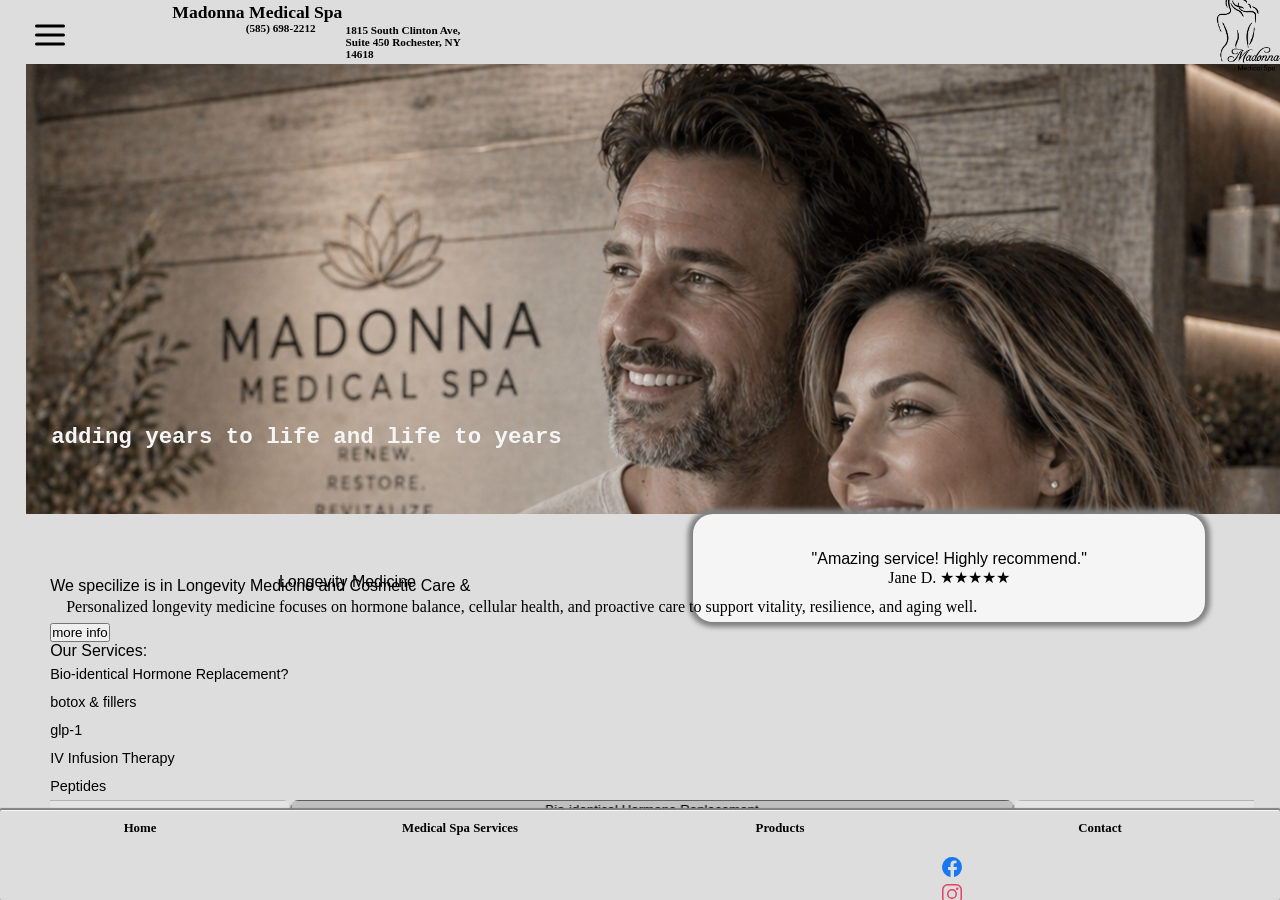
==== index.html @ 4887a9b4 "main" ====
<!-- index.html -->
<!DOCTYPE html>
<html lang="en">
<head>
    <meta charset="UTF-8">
    <meta name="viewport" content="width=device-width, initial-scale=1.0">
    <title>index.html</title>
    <!-- Theme CSS (swapped dynamically) -->
    <link id="themeStylesheet" rel="stylesheet" href="css/main.css">
    <script src="js/lib/purify.min.js"></script>
    <link rel="stylesheet" href="css/swiper-bundle.min.css">

    <script src="js/lib/swiper-bundle.min.js"></script>
    <script type="module" src="js/app.js"></script>
    <!-- Swiper CSS -->
    <!-- Shared CSS (always loaded) -->
    <link rel="stylesheet" href="css/swiper-bundle.min.css">
    <!-- Swiper JS -->

    <!-- REmove unsafe-inline When Not working On Site! -->
    <meta http-equiv="Content-Security-Policy" content="
    default-src 'self';
    script-src 'self'  'unsafe-inline';
    style-src  'self' https://cdn.jsdelivr.net;
    font-src 'self' https://unpkg.com data:;
    img-src 'self' data:;
    frame-src https://www.youtube.com;
    object-src 'none';
    base-uri 'none';
    form-action 'self';
    ">
</head>
<body>
    <div class="page-wrapper ">
        <div class="page-header">
            <div class="page-title-container">
                <h1>
                    <a tabindex="-1" id="" class="page-title" rel="noopener noreferrer" href="index.html">Madonna
                        Medical Spa</a>
                    <span class="tel-num-header">(585) 698-2212</span>
                </h1>

                <h2 class="address-title" id="addressLinkHeader">
                    <a tabindex="-1" href="https://www.google.com/search?q=1815+South+Clinton+Avenue%2C+Suite+450+Rochester%2C+NY+-+14618&oq=1815+South+Clinton+Avenue%2C+Suite+450+Rochester%2C+NY+-+14618&gs_lcrp=EgZjaHJvbWUqBggAEEUYOzIGCAAQRRg7MgcIARAhGJ8FMgcIAhAhGI8CMgcIAxAhGI8C0gEHMTY2ajBqNKgCALACAQ&sourceid=chrome&ie=UTF-8
                    ">
                        1815 South Clinton Ave, Suite 450
                        Rochester, NY 14618
                    </a>
                </h2>
            </div>
            <img class="" id="madonnaShilouetteLogo" src="imgs/Madonna-Medical-Spa-logo.png.webp" alt="">
            <span id="versionTitle"></span>
        </div>
        <svg tabindex="0" data-target-nav="side-nav-btn" id="sideNavBtn" xmlns="http://www.w3.org/2000/svg" width="24"
            height="24" viewBox="0 0 24 24" fill="none" stroke="currentColor" stroke-width="2" stroke-linecap="round"
            stroke-linejoin="round">
            <line x1="3" y1="6" x2="21" y2="6"></line>
            <line x1="3" y1="12" x2="21" y2="12"></line>
            <line x1="3" y1="18" x2="21" y2="18"></line>
        </svg>
        <nav class="mobile-header-nav">
            <ul>
                <li><a data-target-nav="homeLink" href="pages/home/home.html" data-link rel="noopener noreferrer">
                        Home</a>
                </li>
                <li><a data-target-nav="medSpaServLink" href="pages/medical-spa-services/medical-spa-services.html"
                        data-link rel="noopener noreferrer">
                        Medical Spa Services</a>
                    <ul>
                        <!-- <li><a href="pages/medical-spa-services/services/bio-hormone-replace.html">Bio-indentical Hormone Replacment</a></li> -->
                        <li><a data-link
                                href="pages/medical-spa-services/services/bio-hormone-replace.html">Bio-indentical
                                Hormone Replacment</a></li>
                        <li><a href="pages/medical-spa-services/medical-spa-services.html">Botox & Filler</a></li>
                        <li><a href="pages/medical-spa-services/services/ivInfustionTherepy/ivInfustionTherepy.html">IV
                                Infusion Therepy</a></li>
                        <li><a href="pages/medical-spa-services/services/peptides/peptides.html">Peptides</a></li>
                        <li><a href="pages/medical-spa-services/services/glp-1/glp-1.html">GLP-1</a></li>
                    </ul>
                </li>
                <li><a data-target-nav="productsLink" href="pages/products/products.html" data-link
                        rel="noopener noreferrer">
                        Products</a>
                    <ul>
                        <li><a data-link href="pages/products/products.html"> supplements</a></li>
                        <li><a href="pages/products/products.html">hair & skin care</a></li>

                    </ul>
                </li>
                <!-- <li><a id="researchAndLitNavLink" href="pages/research-literature/researchAndLit.html" data-link rel="noopener noreferrer">
                        Research & Literature</a>
                </li> -->
                <!-- <><a href="pages/bookings/bookings.html" data-link rel="noopener noreferrer">
                        bookings</a>
                    </> -->
                <li><a data-target-nav="contactLink" href="pages/contact/contact.html" data-link
                        rel="noopener noreferrer">
                        Contact</a>
                    <div class="social-media-container">
                        <div class="social-media-link-container facebook-container">
                            <a id="facebookLogoNav" rel="noopener noreferrer"
                                href="https://www.facebook.com/madonnamedicalspa/">
                                <!-- <svg viewBox="0 0 30 30"  fill="#1877f2"> -->
                                <svg fill="#1877f2">
                                    <path
                                        d="M22 12a10 10 0 1 0-11.5 9.9v-7H8v-3h2.5V9.5c0-2.5 1.5-3.9 3.8-3.9 1.1 0 2.2.2 2.2.2v2.5h-1.3c-1.2 0-1.6.7-1.6 1.5V12H17l-.5 3h-2.5v7A10 10 0 0 0 22 12" />
                                </svg>
                            </a>
                        </div>
                        <div class="social-media-link-container instagram-container">
                            <a id="instagramLogoNav" rel="noopener noreferrer"
                                href="https://www.instagram.com/madonnamedicalspa/">
                                <!-- <svg viewBox="0 0 40 40"  fill="none"> -->
                                <svg fill="none">
                                    <path fill="#E4405F"
                                        d="M7.75 2h8.5A5.75 5.75 0 0 1 22 7.75v8.5A5.75 5.75 0 0 1 16.25 22h-8.5A5.75 5.75 0 0 1 2 16.25v-8.5A5.75 5.75 0 0 1 7.75 2zm0 1.5A4.25 4.25 0 0 0 3.5 7.75v8.5A4.25 4.25 0 0 0 7.75 20.5h8.5a4.25 4.25 0 0 0 4.25-4.25v-8.5A4.25 4.25 0 0 0 16.25 3.5h-8.5z" />
                                    <path fill="#E4405F"
                                        d="M12 7a5 5 0 1 0 0 10 5 5 0 0 0 0-10zm0 1.5a3.5 3.5 0 1 1 0 7 3.5 3.5 0 0 1 0-7z" />
                                    <circle cx="17.2" cy="6.8" r="1.2" fill="#E4405F" />
                                </svg>
                            </a>
                        </div>
                    </div>
                </li>
            </ul>
        </nav>
        <div data-target-nav="main-landing-page" tabindex="0" id="mainLandingPage" class="main-landing-page">
        </div>
    </div>
</body>
</html>
---- css/main.css ----
/* main.css */
/* contact.css */
@import url('../pages/contact/css/bkgrnd-contact.css');
@import url('../pages/contact/css/colors-contact.css');
@import url('../pages/contact/css/layout-contact.css');
@import url('../pages/contact/css/spacing-contact.css');
@import url('../pages/contact/css/position-contact.css');
/* visuals */
@import url('./swiper/swiper.css');
@import url('./swiper/reviews-swiper.css');
@import url('./swiper/service-swiper.css');
@import url('./swiper/service-swiper-background.css');
/* medical-spa-services */
@import url('../pages/medical-spa-services/css/bkgrnd-med-spa-serv.css');
@import url('../pages/medical-spa-services/css/layout-med-spa-serv.css');
@import url('../pages/medical-spa-services/css/position-med-spa-serv.css');
@import url('../pages/medical-spa-services/css/sizing-med-spa-serv.css');
@import url('../pages/medical-spa-services/css/spacing-med-spa-serv.css');
@import url('../pages/medical-spa-services/css/txt-med-spa-serv.css');
/* @import url('../pages/medical-spa-services/css/med-spa-serv.css'); */
/* @import url('visuals/animations.css'); */
/* @import url('swiper.css'); */

/* components */
@import url('components/mobile-header-nav.css');
@import url('components/page-header.css');
@import url('ui/toggle-nav.css');
@import url('visuals/change-background.css');
@import url('components/sideNavBtn.css');

/* ui */
@import url('./responsive.css');
@import url('ui/items-scroll.css');
@import url('ui/zoom-items.css');
@import url('ui/sort-items.css');

/* utilities */
@import url('utilities/effects.css');
@import url('utilities/background-colors.css');
@import url('utilities/layout.css');
@import url('utilities/position.css');
@import url('utilities/sizing.css');
@import url('utilities/spacing.css');
@import url('utilities/text.css');
/* @import url('utilities/borders.css'); */
/* @import url('utilities/colors.css'); */

/* home */
@import url('../pages/home/css/bkgrnd-home.css');
@import url('../pages/home/css/borders-home.css');
@import url('../pages/home/css/colors-home.css');
@import url('../pages/home/css/layout-home.css');
@import url('../pages/home/css/position-home.css');
@import url('../pages/home/css/sizing-home.css');
@import url('../pages/home/css/spacing-home.css');
@import url('../pages/home/css/txt-home.css');
@import url('../pages/home/css/responsive-home.css');

/* products */
@import url('../pages/products/css/colors-products.css');
@import url('../pages/products/css/layout-products.css');
@import url('../pages/products/css/sizing-products.css');
@import url('../pages/products/css/txt-products.css');



* {
    margin: 0;
    padding: 0;
    box-sizing: border-box;
}

html,
body {
    overflow-x: hidden;
}

.error-message {
    color: red;
}

a[x-apple-data-detectors] {
    color: inherit !important;
    text-decoration: none !important;
    font-size: inherit !important;
    font-family: inherit !important;
    font-weight: inherit !important;
}

/* Target standard telephone links */
a[href^="tel"] {
    color: inherit;
    text-decoration: none;
}

a.tel-num:visited {
    color: var(--font-p-clr);
}

.hide {
    display: none !important;
}
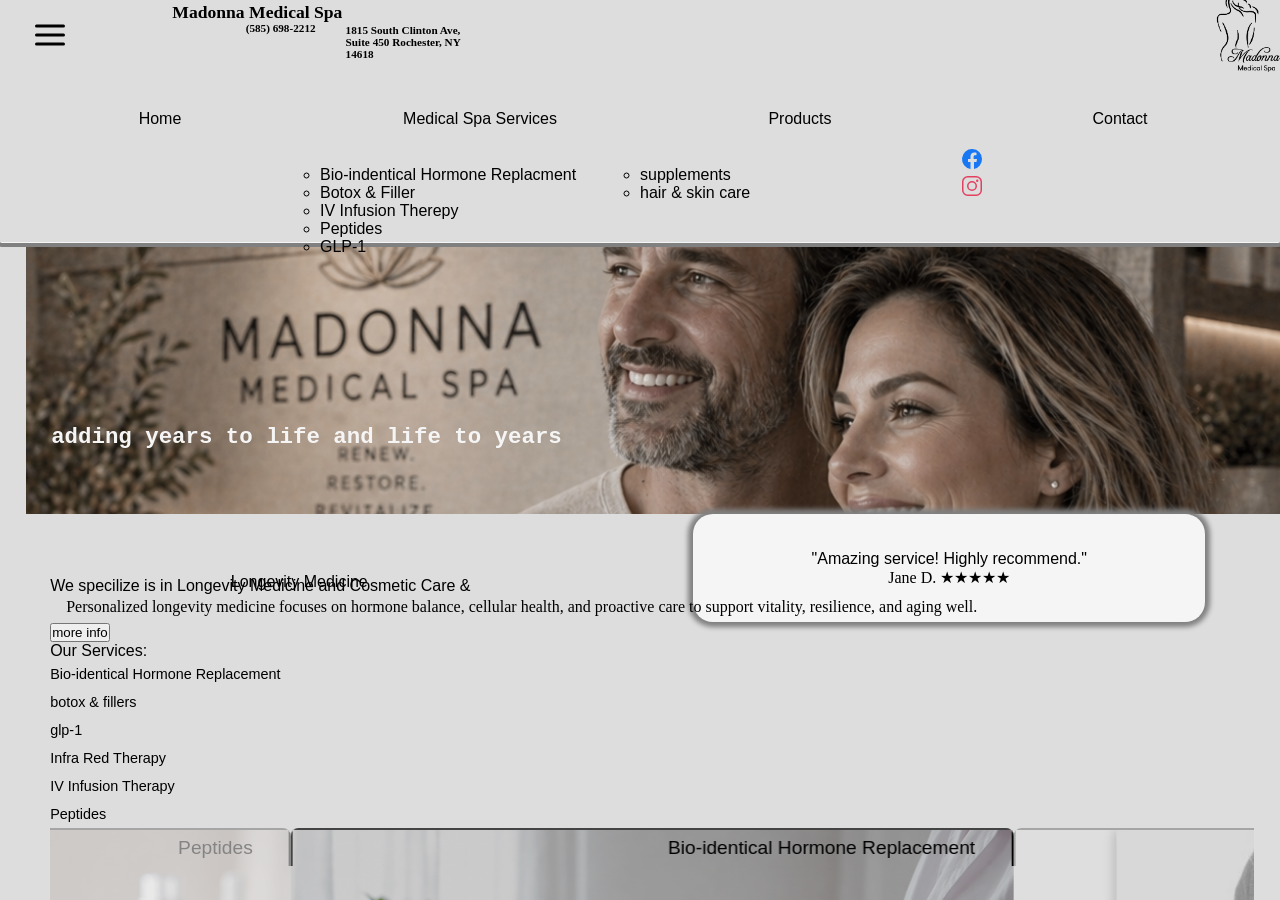
==== commit 2069367c: "main" ====
--- a/index.html
+++ b/index.html
@@ -31,7 +31,7 @@
     ">
 </head>
 <body>
-    <div class="page-wrapper ">
+    <div class="page-wrapper expand">
         <div class="page-header">
             <div class="page-title-container">
                 <h1>
@@ -63,7 +63,7 @@
                 <li><a data-target-nav="homeLink" href="pages/home/home.html" data-link rel="noopener noreferrer">
                         Home</a>
                 </li>
-                <li><a data-target-nav="medSpaServLink" href="pages/medical-spa-services/medical-spa-services.html"
+                <li id="medSpaServUL"><a data-target-nav="medSpaServLink" href="pages/medical-spa-services/medical-spa-services.html"
                         data-link rel="noopener noreferrer">
                         Medical Spa Services</a>
                     <ul>
--- a/css/main.css
+++ b/css/main.css
@@ -57,9 +57,12 @@
 @import url('../pages/home/css/responsive-home.css');
 
 /* products */
+@import url('../pages/products/css/borders-products.css');
+@import url('../pages/products/css/bkgrnd-products.css');
 @import url('../pages/products/css/colors-products.css');
 @import url('../pages/products/css/layout-products.css');
 @import url('../pages/products/css/sizing-products.css');
+@import url('../pages/products/css/spacing-products.css');
 @import url('../pages/products/css/txt-products.css');
 
 
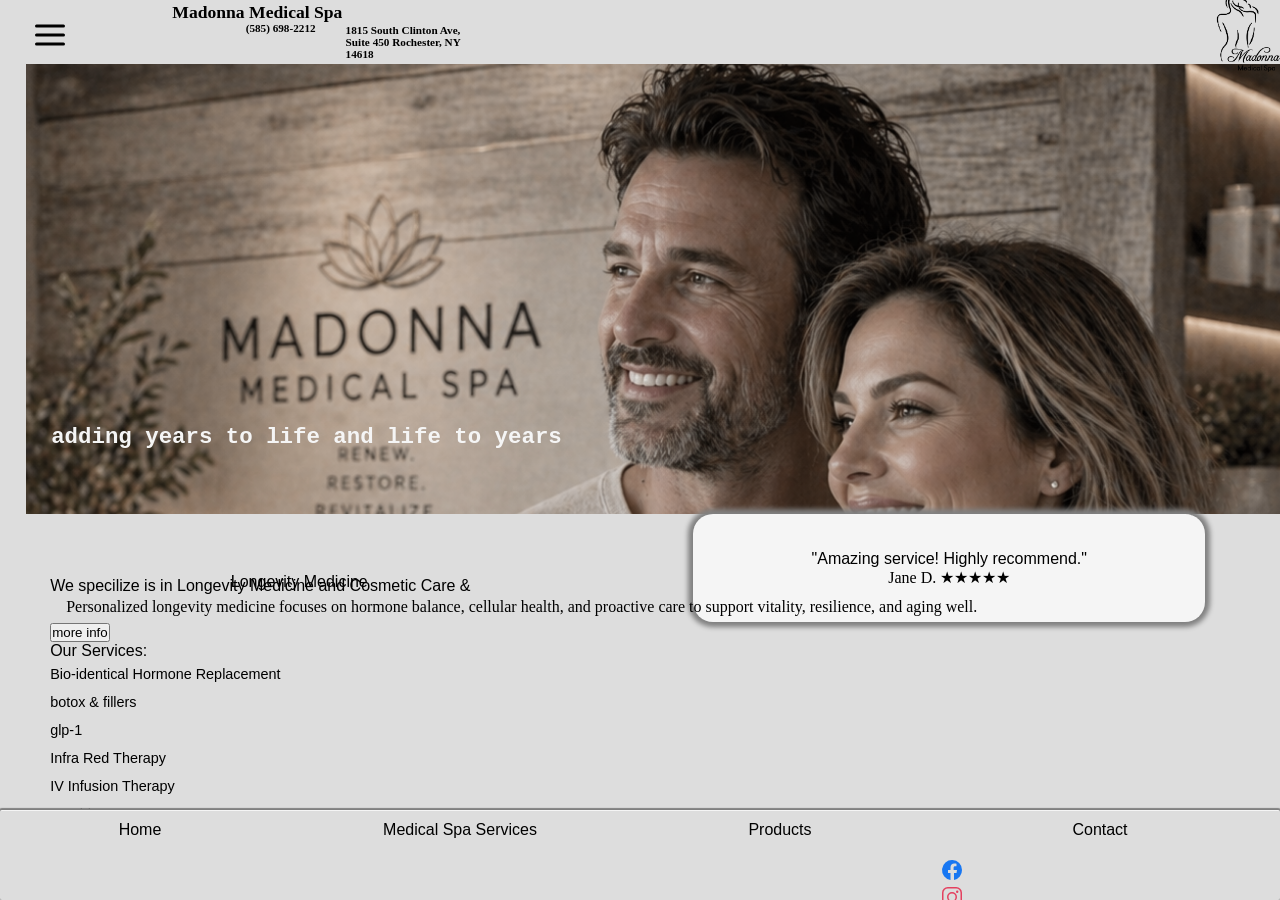
==== commit 2de1048b: "main" ====
--- a/index.html
+++ b/index.html
@@ -31,7 +31,7 @@
     ">
 </head>
 <body>
-    <div class="page-wrapper expand">
+    <div class="page-wrapper ">
         <div class="page-header">
             <div class="page-title-container">
                 <h1>
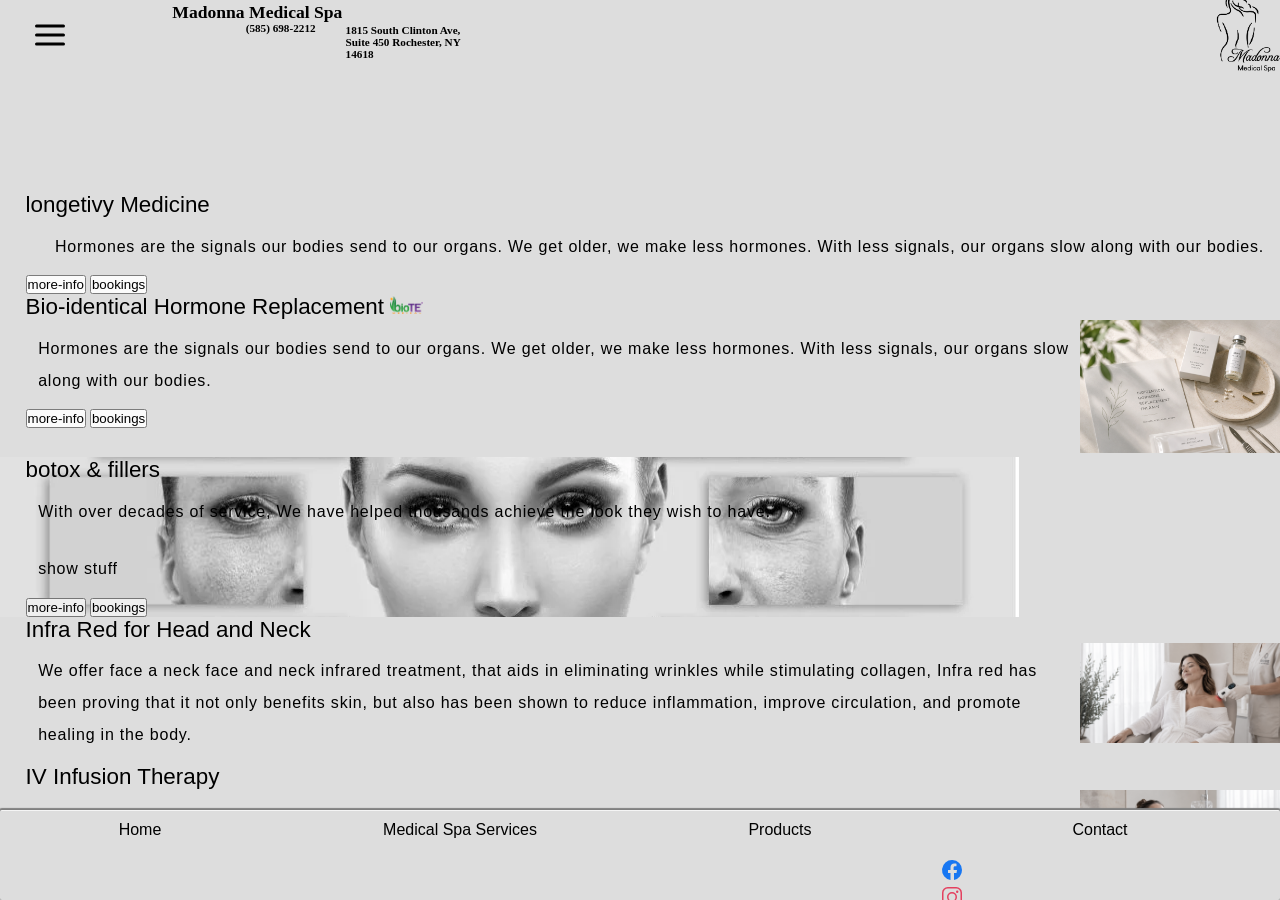
==== commit 6059ca1c: "main" ====
--- a/index.html
+++ b/index.html
@@ -68,22 +68,22 @@
                         Medical Spa Services</a>
                     <ul>
                         <!-- <li><a href="pages/medical-spa-services/services/bio-hormone-replace.html">Bio-indentical Hormone Replacment</a></li> -->
-                        <li><a data-link
+                        <li><a data-link data-target-nav="bio-identical-sub-ul-link"
                                 href="pages/medical-spa-services/services/bio-hormone-replace.html">Bio-indentical
                                 Hormone Replacment</a></li>
-                        <li><a href="pages/medical-spa-services/medical-spa-services.html">Botox & Filler</a></li>
-                        <li><a href="pages/medical-spa-services/services/ivInfustionTherepy/ivInfustionTherepy.html">IV
+                        <li><a data-target-nav="botox-filler-sub-ul-link" href="pages/medical-spa-services/medical-spa-services.html">Botox & Filler</a></li>
+                        <li><a data-target-nav="iv-infusions-sub-ul-link" href="pages/medical-spa-services/services/ivInfustionTherepy/ivInfustionTherepy.html">IV
                                 Infusion Therepy</a></li>
-                        <li><a href="pages/medical-spa-services/services/peptides/peptides.html">Peptides</a></li>
-                        <li><a href="pages/medical-spa-services/services/glp-1/glp-1.html">GLP-1</a></li>
+                        <li><a data-target-nav="peptides-sub-ul-link" href="pages/medical-spa-services/services/peptides/peptides.html">Peptides</a></li>
+                        <li><a data-target-nav="glp-1-sub-ul-link" href="pages/medical-spa-services/services/glp-1/glp-1.html">GLP-1</a></li>
                     </ul>
                 </li>
                 <li><a data-target-nav="productsLink" href="pages/products/products.html" data-link
                         rel="noopener noreferrer">
                         Products</a>
                     <ul>
-                        <li><a data-link href="pages/products/products.html"> supplements</a></li>
-                        <li><a href="pages/products/products.html">hair & skin care</a></li>
+                        <li><a data-target-nav="supplement-sub-ul-link" data-link href="pages/products/products.html"> supplements</a></li>
+                        <li><a data-target-nav="hair-skin-care-sub-ul-link" href="pages/products/products.html">hair & skin care</a></li>
 
                     </ul>
                 </li>
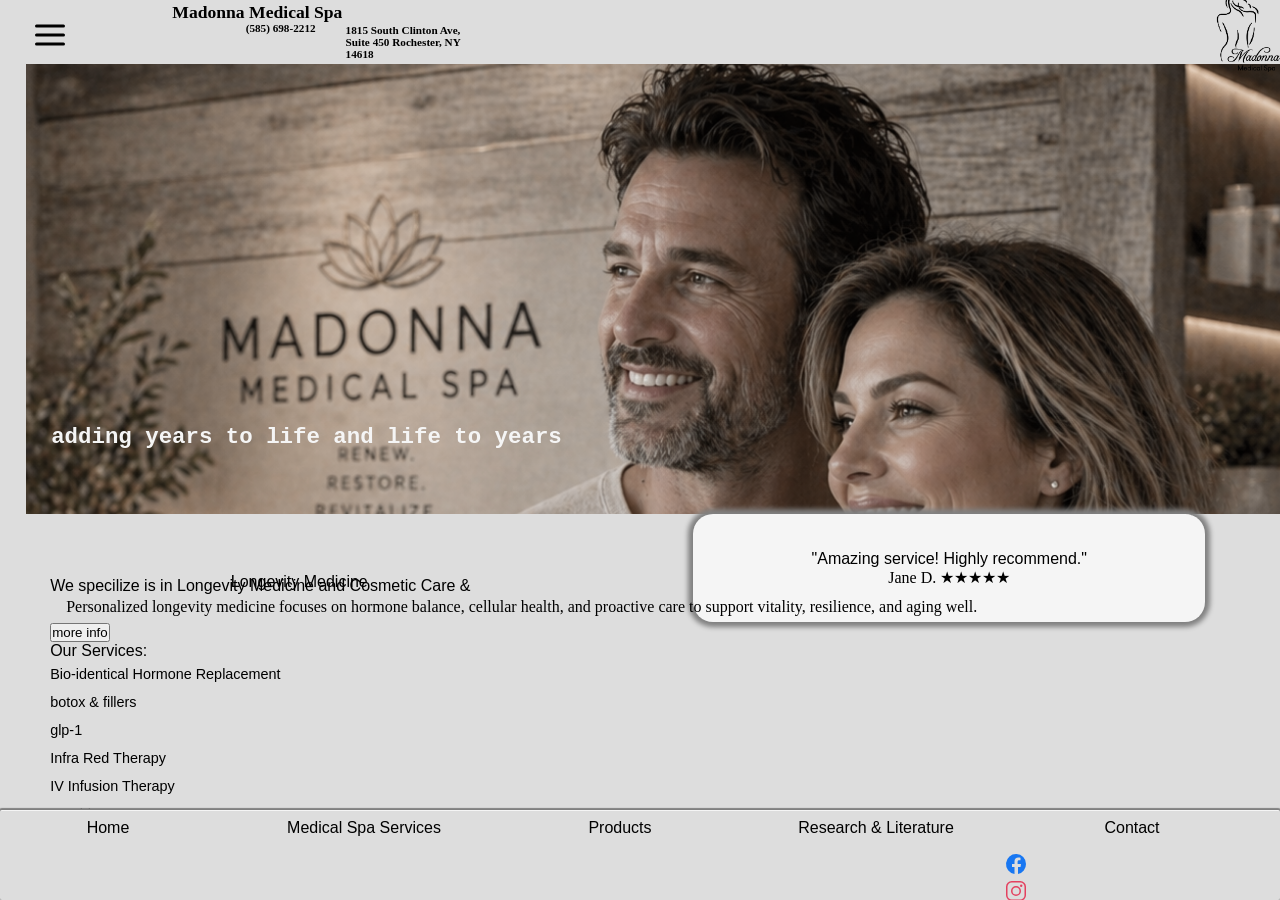
==== commit 4ced1a97: "main" ====
--- a/index.html
+++ b/index.html
@@ -51,7 +51,7 @@
             <img class="" id="madonnaShilouetteLogo" src="imgs/Madonna-Medical-Spa-logo.png.webp" alt="">
             <span id="versionTitle"></span>
         </div>
-        <svg tabindex="0" data-target-nav="side-nav-btn" id="sideNavBtn" xmlns="http://www.w3.org/2000/svg" width="24"
+        <svg tabindex="0" data-nav-target="side-nav-btn" id="sideNavBtn" xmlns="http://www.w3.org/2000/svg" width="24"
             height="24" viewBox="0 0 24 24" fill="none" stroke="currentColor" stroke-width="2" stroke-linecap="round"
             stroke-linejoin="round">
             <line x1="3" y1="6" x2="21" y2="6"></line>
@@ -60,40 +60,40 @@
         </svg>
         <nav class="mobile-header-nav">
             <ul>
-                <li><a data-target-nav="homeLink" href="pages/home/home.html" data-link rel="noopener noreferrer">
+                <li><a data-nav-target="homeLink" href="pages/home/home.html" data-link rel="noopener noreferrer">
                         Home</a>
                 </li>
-                <li id="medSpaServUL"><a data-target-nav="medSpaServLink" href="pages/medical-spa-services/medical-spa-services.html"
+                <li id="medSpaServUL"><a data-nav-target="medSpaServLink" href="pages/medical-spa-services/medical-spa-services.html"
                         data-link rel="noopener noreferrer">
                         Medical Spa Services</a>
                     <ul>
                         <!-- <li><a href="pages/medical-spa-services/services/bio-hormone-replace.html">Bio-indentical Hormone Replacment</a></li> -->
-                        <li><a data-link data-target-nav="bio-identical-sub-ul-link"
+                        <li><a data-link data-nav-target="bio-identical-sub-ul-link"
                                 href="pages/medical-spa-services/services/bio-hormone-replace.html">Bio-indentical
                                 Hormone Replacment</a></li>
-                        <li><a data-target-nav="botox-filler-sub-ul-link" href="pages/medical-spa-services/medical-spa-services.html">Botox & Filler</a></li>
-                        <li><a data-target-nav="iv-infusions-sub-ul-link" href="pages/medical-spa-services/services/ivInfustionTherepy/ivInfustionTherepy.html">IV
+                        <li><a data-nav-target="botox-filler-sub-ul-link" href="pages/medical-spa-services/medical-spa-services.html">Botox & Filler</a></li>
+                        <li><a data-nav-target="iv-infusions-sub-ul-link" href="pages/medical-spa-services/services/ivInfustionTherepy/ivInfustionTherepy.html">IV
                                 Infusion Therepy</a></li>
-                        <li><a data-target-nav="peptides-sub-ul-link" href="pages/medical-spa-services/services/peptides/peptides.html">Peptides</a></li>
-                        <li><a data-target-nav="glp-1-sub-ul-link" href="pages/medical-spa-services/services/glp-1/glp-1.html">GLP-1</a></li>
+                        <li><a data-nav-target="peptides-sub-ul-link" href="pages/medical-spa-services/services/peptides/peptides.html">Peptides</a></li>
+                        <li><a data-nav-target="glp-1-sub-ul-link" href="pages/medical-spa-services/services/glp-1/glp-1.html">GLP-1</a></li>
                     </ul>
                 </li>
-                <li><a data-target-nav="productsLink" href="pages/products/products.html" data-link
+                <li><a data-nav-target="productsLink" href="pages/products/products.html" data-link
                         rel="noopener noreferrer">
                         Products</a>
                     <ul>
-                        <li><a data-target-nav="supplement-sub-ul-link" data-link href="pages/products/products.html"> supplements</a></li>
-                        <li><a data-target-nav="hair-skin-care-sub-ul-link" href="pages/products/products.html">hair & skin care</a></li>
+                        <li><a data-nav-target="supplement-sub-ul-link" data-link href="pages/products/products.html"> supplements</a></li>
+                        <li><a data-nav-target="hair-skin-care-sub-ul-link" href="pages/products/products.html">hair & skin care</a></li>
 
                     </ul>
                 </li>
-                <!-- <li><a id="researchAndLitNavLink" href="pages/research-literature/researchAndLit.html" data-link rel="noopener noreferrer">
+                <li><a data-nav-target="research-lit-nav-link" id="researchAndLitNavLink" href="pages/research-literature/researchAndLit.html" data-link rel="noopener noreferrer">
                         Research & Literature</a>
-                </li> -->
+                </li>
                 <!-- <><a href="pages/bookings/bookings.html" data-link rel="noopener noreferrer">
                         bookings</a>
                     </> -->
-                <li><a data-target-nav="contactLink" href="pages/contact/contact.html" data-link
+                <li><a data-nav-target="contactLink" href="pages/contact/contact.html" data-link
                         rel="noopener noreferrer">
                         Contact</a>
                     <div class="social-media-container">
@@ -124,7 +124,7 @@
                 </li>
             </ul>
         </nav>
-        <div data-target-nav="main-landing-page" tabindex="0" id="mainLandingPage" class="main-landing-page">
+        <div data-nav-target="main-landing-page" tabindex="0" id="mainLandingPage" class="main-landing-page">
         </div>
     </div>
 </body>
--- a/css/main.css
+++ b/css/main.css
@@ -17,7 +17,7 @@
 @import url('../pages/medical-spa-services/css/sizing-med-spa-serv.css');
 @import url('../pages/medical-spa-services/css/spacing-med-spa-serv.css');
 @import url('../pages/medical-spa-services/css/txt-med-spa-serv.css');
-/* @import url('../pages/medical-spa-services/css/med-spa-serv.css'); */
+@import url('../pages/medical-spa-services/css/responsive-med-spa-serv.css');
 /* @import url('visuals/animations.css'); */
 /* @import url('swiper.css'); */
 
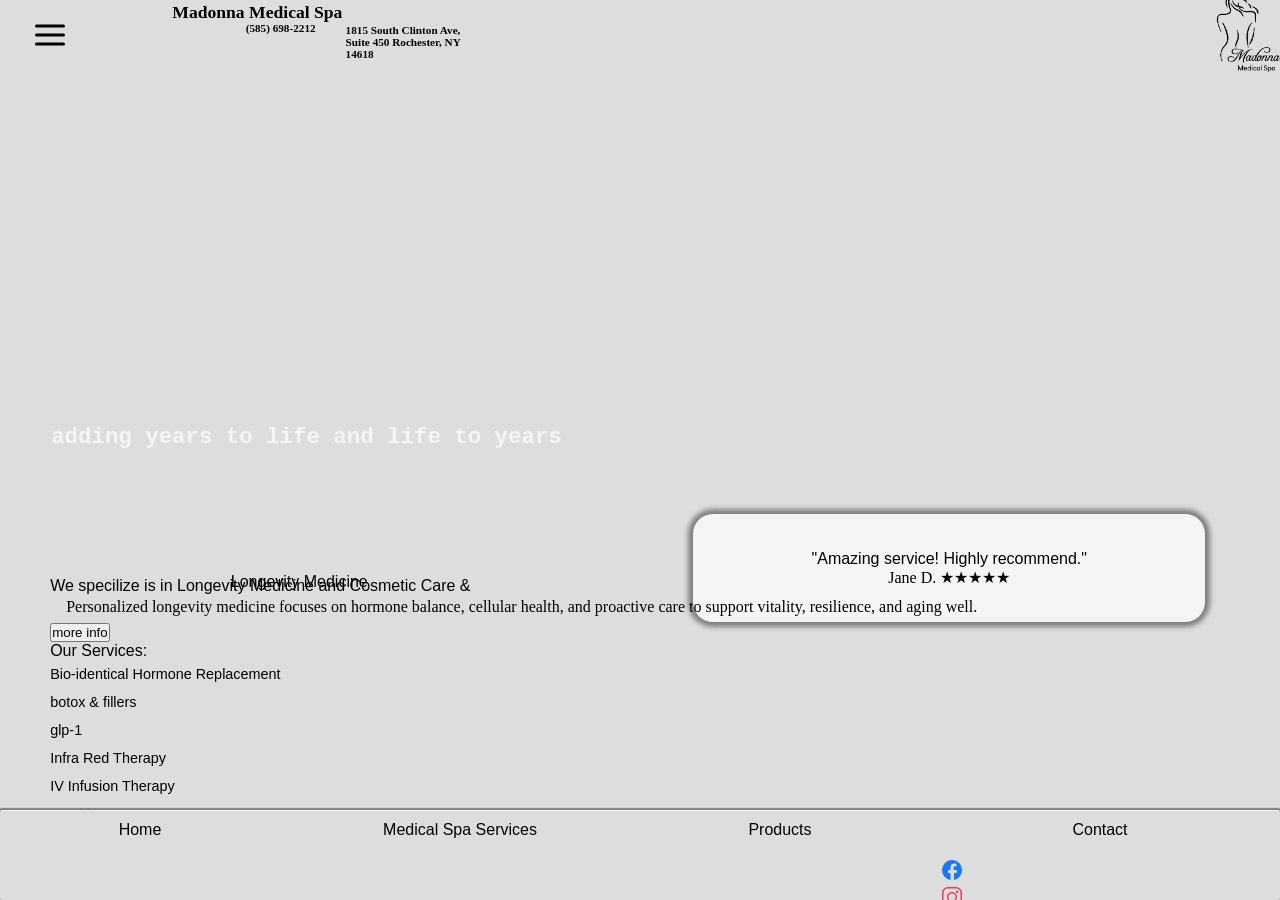
==== commit daeb3d6a: "main" ====
--- a/index.html
+++ b/index.html
@@ -87,9 +87,6 @@
 
                     </ul>
                 </li>
-                <li><a data-nav-target="research-lit-nav-link" id="researchAndLitNavLink" href="pages/research-literature/researchAndLit.html" data-link rel="noopener noreferrer">
-                        Research & Literature</a>
-                </li>
                 <!-- <><a href="pages/bookings/bookings.html" data-link rel="noopener noreferrer">
                         bookings</a>
                     </> -->
@@ -122,6 +119,19 @@
                         </div>
                     </div>
                 </li>
+                <li class="start-hidden" id="researchAndLitLI"><a data-nav-target="research-lit-nav-link" id="researchAndLitNavLink"
+                        href="pages/research-literature/researchAndLit.html" data-link rel="noopener noreferrer">
+                        Research & Literature</a>
+                        <ul>
+                            <li><a data-nav-target="vitamins-research" href="pages/vitamins/vitamins.html">Vitamins</a>
+                                <ul class="downs">
+                                    <li>vitamin a</li>
+                                </ul>
+                            </li>
+                            <li><a data-nav-target="supplement-sub-ul-link" data-link href="pages/products/products.html"> supplements</a></li>
+                        
+                        </ul>
+                </li>
             </ul>
         </nav>
         <div data-nav-target="main-landing-page" tabindex="0" id="mainLandingPage" class="main-landing-page">
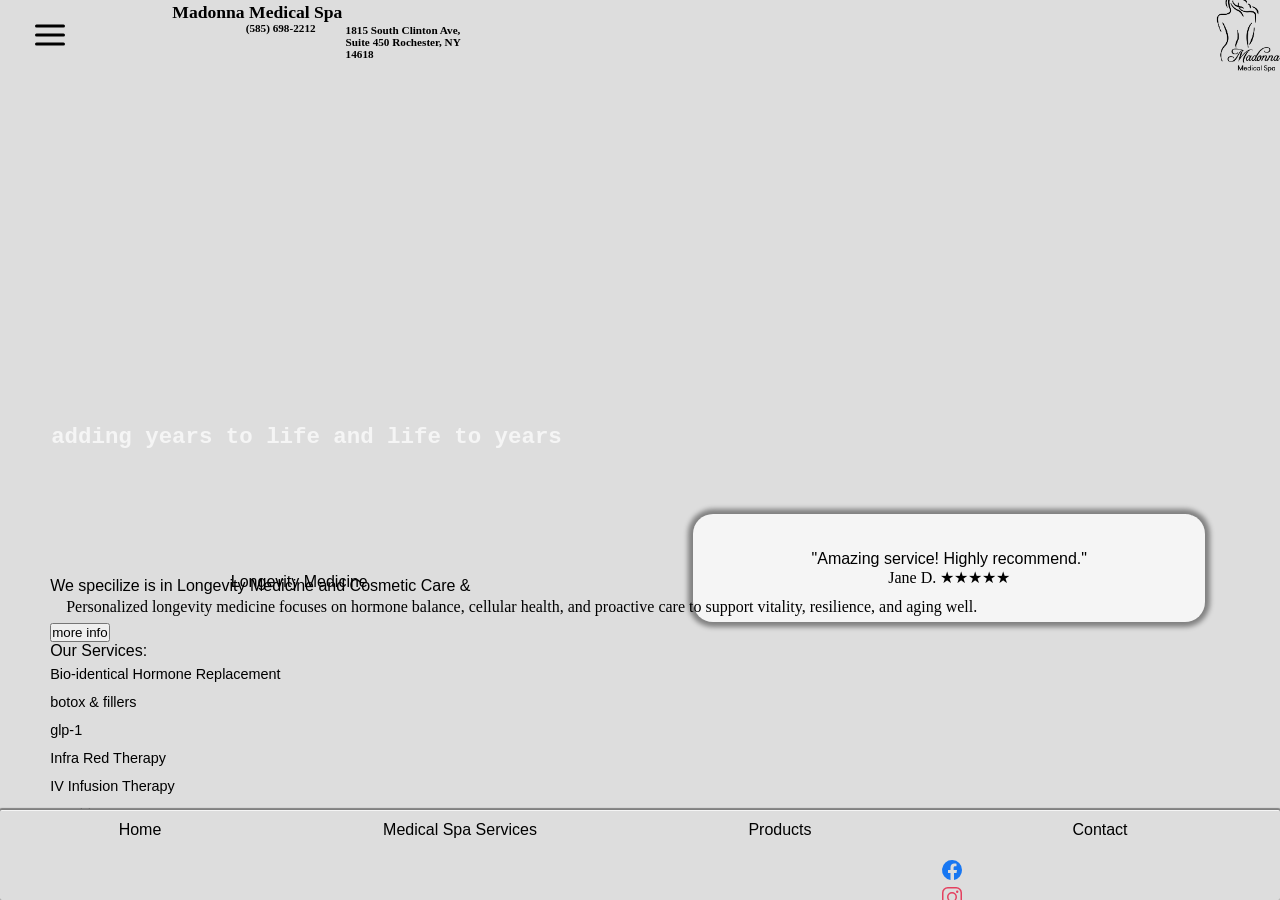
==== commit 3949f874: "main" ====
--- a/index.html
+++ b/index.html
@@ -4,7 +4,7 @@
 <head>
     <meta charset="UTF-8">
     <meta name="viewport" content="width=device-width, initial-scale=1.0">
-    <title>index.html</title>
+    <title>madonna medical spa</title>
     <!-- Theme CSS (swapped dynamically) -->
     <link id="themeStylesheet" rel="stylesheet" href="css/main.css">
     <script src="js/lib/purify.min.js"></script>
